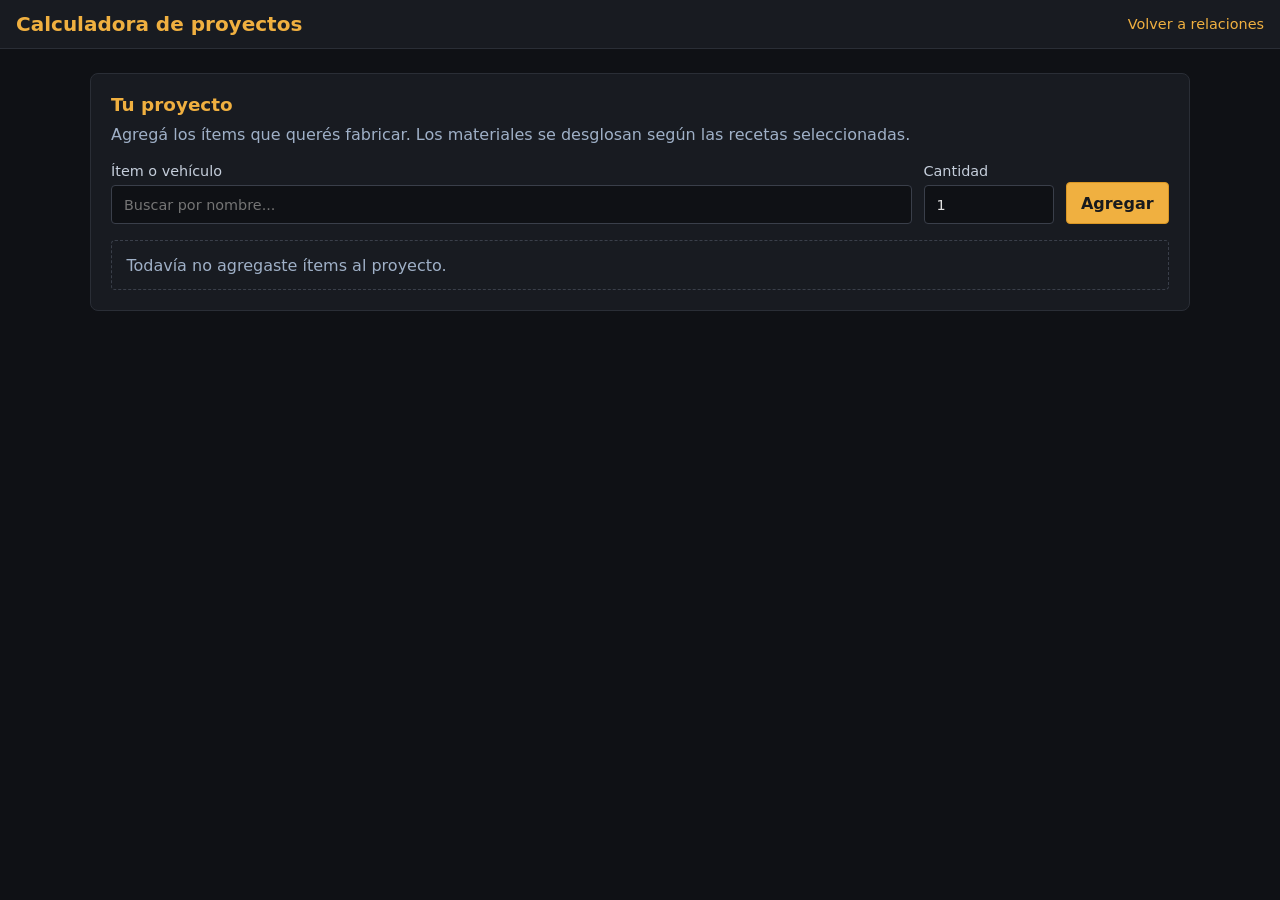
==== calculator.html @ 7462ea87 "Diferenciar materiales primarios y secundarios en la vista" ====
<!DOCTYPE html>
<html lang="es">
<head>
  <meta charset="UTF-8">
  <meta name="viewport" content="width=device-width, initial-scale=1.0">
  <title>Calculadora de proyectos · Foxhole</title>
  <link rel="stylesheet" href="styles.css">
</head>
<body>
  <div id="app" class="calculator-app">
    <header>
      <h1>Calculadora de proyectos</h1>
      <nav class="site-nav" aria-label="Navegación principal">
        <a href="index.html">Volver a relaciones</a>
      </nav>
    </header>

    <main class="calculator-main">
      <div class="calculator-layout">
        <section class="calculator-card" aria-labelledby="project-heading">
          <h2 id="project-heading">Tu proyecto</h2>
          <p class="calculator-intro">Agregá los ítems que querés fabricar. Los materiales se desglosan según las recetas seleccionadas.</p>

          <form id="add-project-item" class="add-project-item">
            <label class="item-field" for="item-search">
              Ítem o vehículo
              <input id="item-search" type="search" list="item-options" placeholder="Buscar por nombre..." autocomplete="off" required>
              <datalist id="item-options"></datalist>
            </label>
            <label class="quantity-field" for="item-quantity">
              Cantidad
              <input id="item-quantity" type="number" min="1" step="1" value="1" required>
            </label>
            <button class="primary-button" type="submit">Agregar</button>
          </form>

          <div id="project-list" class="project-list" aria-live="polite"></div>
        </section>

        <section id="recipe-section" class="calculator-card" aria-labelledby="recipes-heading" hidden>
          <h2 id="recipes-heading">Elegí las recetas</h2>
          <p class="calculator-intro">Cuando un ítem tiene más de una receta, elegí cuál querés usar. La selección se aplica a todas sus apariciones en el proyecto.</p>
          <div id="recipe-choices" class="recipe-choices"></div>
        </section>

        <section id="results-section" class="calculator-card results-card" aria-labelledby="results-heading" hidden>
          <h2 id="results-heading">Materiales del proyecto</h2>
          <div id="calculation-status" class="calculation-status" role="status"></div>
          <section id="primary-materials-section" class="material-group" hidden>
            <h3>Materiales primarios</h3>
            <p>Insumos directos de las recetas de los ítems elegidos.</p>
            <div id="primary-materials" class="materials-total"></div>
          </section>
          <section id="secondary-materials-section" class="material-group" hidden>
            <h3>Materiales secundarios</h3>
            <p>Insumos derivados del desglose recursivo de los materiales primarios y sus componentes.</p>
            <div id="secondary-materials" class="materials-total"></div>
          </section>
          <section id="base-materials-section" class="material-group" hidden>
            <h3>Recursos finales</h3>
            <div id="base-materials" class="materials-total"></div>
          </section>
          <details id="production-details" class="production-details" hidden>
            <summary>Ver desglose de producción</summary>
            <div id="production-steps"></div>
          </details>
        </section>

        <div id="calculator-loading" class="loading">Cargando datos de Foxhole...</div>
      </div>
    </main>
  </div>
  <script src="calculator-core.js"></script>
  <script src="calculator.js"></script>
</body>
</html>
---- styles.css ----
* {
  box-sizing: border-box;
}

body {
  margin: 0;
  font-family: system-ui, -apple-system, BlinkMacSystemFont, 'Segoe UI', Roboto, sans-serif;
  background: #0f1115;
  color: #e0e0e0;
  overflow: hidden;
}

#app {
  display: flex;
  flex-direction: column;
  height: 100vh;
}

header {
  display: flex;
  align-items: center;
  justify-content: space-between;
  padding: 0.75rem 1rem;
  background: #181b21;
  border-bottom: 1px solid #2a2e36;
  gap: 1rem;
  flex-wrap: wrap;
}

header h1 {
  margin: 0;
  font-size: 1.25rem;
  color: #f0b040;
}

.controls {
  display: flex;
  align-items: center;
  gap: 0.5rem;
}

.controls input,
.controls select {
  padding: 0.5rem 0.75rem;
  border: 1px solid #3a3f4a;
  border-radius: 4px;
  background: #0f1115;
  color: #e0e0e0;
  min-width: 160px;
}

.controls button {
  padding: 0.5rem 0.75rem;
  border: 1px solid #3a3f4a;
  border-radius: 4px;
  background: #252a33;
  color: #e0e0e0;
  cursor: pointer;
}

.controls button:hover {
  background: #313640;
}

main {
  display: flex;
  flex: 1;
  overflow: hidden;
}

#sidebar {
  width: 320px;
  min-width: 260px;
  background: #181b21;
  border-right: 1px solid #2a2e36;
  padding: 1rem;
  overflow-y: auto;
}

#sidebar h2, #sidebar h3 {
  margin-top: 0;
  color: #f0b040;
}

#sidebar .item-header {
  display: flex;
  align-items: center;
  gap: 0.75rem;
  margin-bottom: 1rem;
}

#sidebar .item-header img {
  width: 48px;
  height: 48px;
  object-fit: contain;
  background: #0f1115;
  border: 1px solid #3a3f4a;
  border-radius: 4px;
}

#sidebar .recipe {
  background: #0f1115;
  border: 1px solid #2a2e36;
  border-radius: 4px;
  padding: 0.75rem;
  margin-bottom: 0.75rem;
}

#sidebar .recipe h4 {
  margin: 0 0 0.5rem 0;
  font-size: 0.9rem;
  color: #9fb0c7;
}

#sidebar .recipe ul {
  margin: 0;
  padding-left: 1.25rem;
}

#sidebar .recipe li {
  margin-bottom: 0.25rem;
}

#matrix-container {
  flex: 1;
  overflow: auto;
  background: #0f1115;
  position: relative;
}

#matrix {
  display: inline-block;
  min-width: 100%;
}

#matrix table {
  border-collapse: collapse;
  table-layout: fixed;
  font-size: 0.7rem;
}

#matrix th,
#matrix td {
  border: 1px solid #23262d;
  padding: 0;
  width: 28px;
  height: 28px;
  text-align: center;
  vertical-align: middle;
}

#matrix th.row-header,
#matrix td.row-header {
  width: 220px;
  text-align: left;
  padding: 0 0.5rem;
  background: #181b21;
  position: sticky;
  left: 0;
  z-index: 2;
}

#matrix td.row-header {
  cursor: pointer;
}

#matrix td.row-header:hover {
  background: #252a33;
}

#matrix th.row-header {
  z-index: 3;
}

#matrix th.col-header {
  height: 50px;
  background: #181b21;
  position: sticky;
  top: 0;
  z-index: 1;
  cursor: pointer;
  overflow: hidden;
}

#matrix th.col-header:hover {
  background: #252a33;
}

#matrix td.has-relation {
  cursor: pointer;
  background: rgba(240, 176, 64, 0.25);
}

#matrix td.has-relation:hover {
  background: rgba(240, 176, 64, 0.6);
}

#matrix td.highlighted-row {
  background: rgba(52, 152, 219, 0.15);
}

#matrix td.highlighted-col {
  background: rgba(46, 204, 113, 0.15);
}

#matrix tr:hover td:not(.row-header) {
  background: rgba(255, 255, 255, 0.03);
}

#matrix .cell-dot {
  width: 8px;
  height: 8px;
  border-radius: 50%;
  background: #f0b040;
  display: inline-block;
}

#matrix .row-icon {
  width: 20px;
  height: 20px;
  object-fit: contain;
  vertical-align: middle;
  margin-right: 0.4rem;
}

#matrix .col-icon {
  width: 22px;
  height: 22px;
  object-fit: contain;
  display: block;
  margin: 0 auto 0.25rem;
}

#matrix .tier-separator td {
  border-top: 2px solid #f0b040;
  height: 0;
  padding: 0;
}

.loading {
  position: absolute;
  inset: 0;
  display: flex;
  align-items: center;
  justify-content: center;
  color: #9fb0c7;
  background: #0f1115;
}

.site-nav {
  display: flex;
  align-items: center;
}

.site-nav a {
  color: #f0b040;
  text-decoration: none;
  font-size: 0.9rem;
}

.site-nav a:hover {
  text-decoration: underline;
}

.visually-hidden {
  position: absolute;
  width: 1px;
  height: 1px;
  padding: 0;
  margin: -1px;
  overflow: hidden;
  clip: rect(0, 0, 0, 0);
  white-space: nowrap;
  border: 0;
}

.calculator-main {
  display: block;
  overflow-y: auto;
  padding: 1.5rem;
}

.calculator-layout {
  display: grid;
  gap: 1rem;
  max-width: 1100px;
  margin: 0 auto;
}

.calculator-card {
  background: #181b21;
  border: 1px solid #2a2e36;
  border-radius: 8px;
  padding: 1.25rem;
}

.calculator-card h2 {
  margin: 0 0 0.5rem;
  color: #f0b040;
  font-size: 1.15rem;
}

.calculator-intro {
  margin: 0 0 1rem;
  color: #9fb0c7;
  line-height: 1.5;
}

.add-project-item {
  display: grid;
  grid-template-columns: minmax(220px, 1fr) 130px auto;
  align-items: end;
  gap: 0.75rem;
}

.add-project-item label,
.recipe-choice label {
  display: grid;
  gap: 0.4rem;
  color: #c5cedb;
  font-size: 0.9rem;
}

.add-project-item input,
.recipe-choice select {
  min-width: 0;
  padding: 0.65rem 0.75rem;
  border: 1px solid #3a3f4a;
  border-radius: 4px;
  background: #0f1115;
  color: #e0e0e0;
  font: inherit;
}

.add-project-item input:focus,
.recipe-choice select:focus {
  outline: 2px solid rgba(240, 176, 64, 0.65);
  outline-offset: 1px;
}

.primary-button,
.remove-project-item {
  padding: 0.65rem 0.9rem;
  border: 1px solid #3a3f4a;
  border-radius: 4px;
  background: #252a33;
  color: #e0e0e0;
  font: inherit;
  cursor: pointer;
}

.primary-button {
  border-color: #d99624;
  background: #f0b040;
  color: #17191d;
  font-weight: 700;
}

.primary-button:hover {
  background: #ffc45c;
}

.remove-project-item:hover {
  background: #38313a;
}

.project-list {
  display: grid;
  gap: 0.5rem;
  margin-top: 1rem;
}

.project-empty {
  margin: 0;
  padding: 0.9rem;
  border: 1px dashed #3a3f4a;
  border-radius: 4px;
  color: #9fb0c7;
}

.project-row {
  display: grid;
  grid-template-columns: minmax(0, 1fr) 110px auto;
  align-items: center;
  gap: 0.75rem;
  padding: 0.65rem;
  background: #0f1115;
  border: 1px solid #2a2e36;
  border-radius: 4px;
}

.project-item-name,
.material-name {
  display: flex;
  align-items: center;
  gap: 0.65rem;
  min-width: 0;
}

.project-item-name img,
.material-name img {
  width: 32px;
  height: 32px;
  flex: 0 0 auto;
  object-fit: contain;
}

.project-item-name span,
.material-name span {
  overflow-wrap: anywhere;
}

.project-quantity {
  width: 100%;
  padding: 0.5rem;
  border: 1px solid #3a3f4a;
  border-radius: 4px;
  background: #181b21;
  color: #e0e0e0;
  font: inherit;
}

.recipe-choices {
  display: grid;
  gap: 0.75rem;
}

.recipe-choice {
  display: grid;
  grid-template-columns: minmax(150px, 0.7fr) minmax(0, 1.3fr);
  align-items: center;
  gap: 0.75rem;
  padding: 0.75rem;
  background: #0f1115;
  border: 1px solid #2a2e36;
  border-radius: 4px;
}

.recipe-choice-name {
  font-weight: 600;
}

.calculation-status {
  margin: 0.75rem 0;
  color: #9fb0c7;
}

.calculation-status.error {
  color: #ff9b91;
}

.material-group {
  margin: 1rem 0;
  padding: 0.9rem;
  background: #11141a;
  border: 1px solid #2a2e36;
  border-radius: 4px;
}

.material-group h3 {
  margin: 0 0 0.4rem;
  color: #c5cedb;
  font-size: 0.95rem;
}

.material-group > p {
  margin: 0 0 0.75rem;
  color: #9fb0c7;
  font-size: 0.85rem;
}

.materials-total {
  display: grid;
  grid-template-columns: repeat(auto-fit, minmax(220px, 1fr));
  gap: 0.5rem;
}

.material-total-row {
  display: flex;
  align-items: center;
  justify-content: space-between;
  gap: 0.75rem;
  padding: 0.65rem;
  background: #0f1115;
  border: 1px solid #2a2e36;
  border-radius: 4px;
}

.material-quantity {
  color: #f0b040;
  font-weight: 700;
  white-space: nowrap;
}

.production-details {
  margin-top: 1.25rem;
  border-top: 1px solid #2a2e36;
  padding-top: 0.9rem;
}

.production-details summary {
  color: #f0b040;
  cursor: pointer;
  font-weight: 600;
}

.production-steps {
  display: grid;
  gap: 0.5rem;
  margin: 0.75rem 0 0;
  padding: 0;
  list-style: none;
}

.production-step {
  padding: 0.75rem;
  background: #0f1115;
  border: 1px solid #2a2e36;
  border-radius: 4px;
  line-height: 1.5;
}

.production-step strong {
  color: #e0e0e0;
}

.production-step p {
  margin: 0.25rem 0 0;
  color: #9fb0c7;
}

@media (max-width: 680px) {
  .calculator-main {
    padding: 0.75rem;
  }

  .calculator-card {
    padding: 1rem;
  }

  .add-project-item {
    grid-template-columns: 1fr 100px;
  }

  .add-project-item .item-field {
    grid-column: 1 / -1;
  }

  .add-project-item .primary-button {
    min-height: 42px;
  }

  .project-row {
    grid-template-columns: minmax(0, 1fr) auto;
  }

  .project-row .project-quantity {
    grid-column: 1;
  }

  .project-row .remove-project-item {
    grid-column: 2;
    grid-row: 1 / span 2;
  }

  .recipe-choice {
    grid-template-columns: 1fr;
  }
}
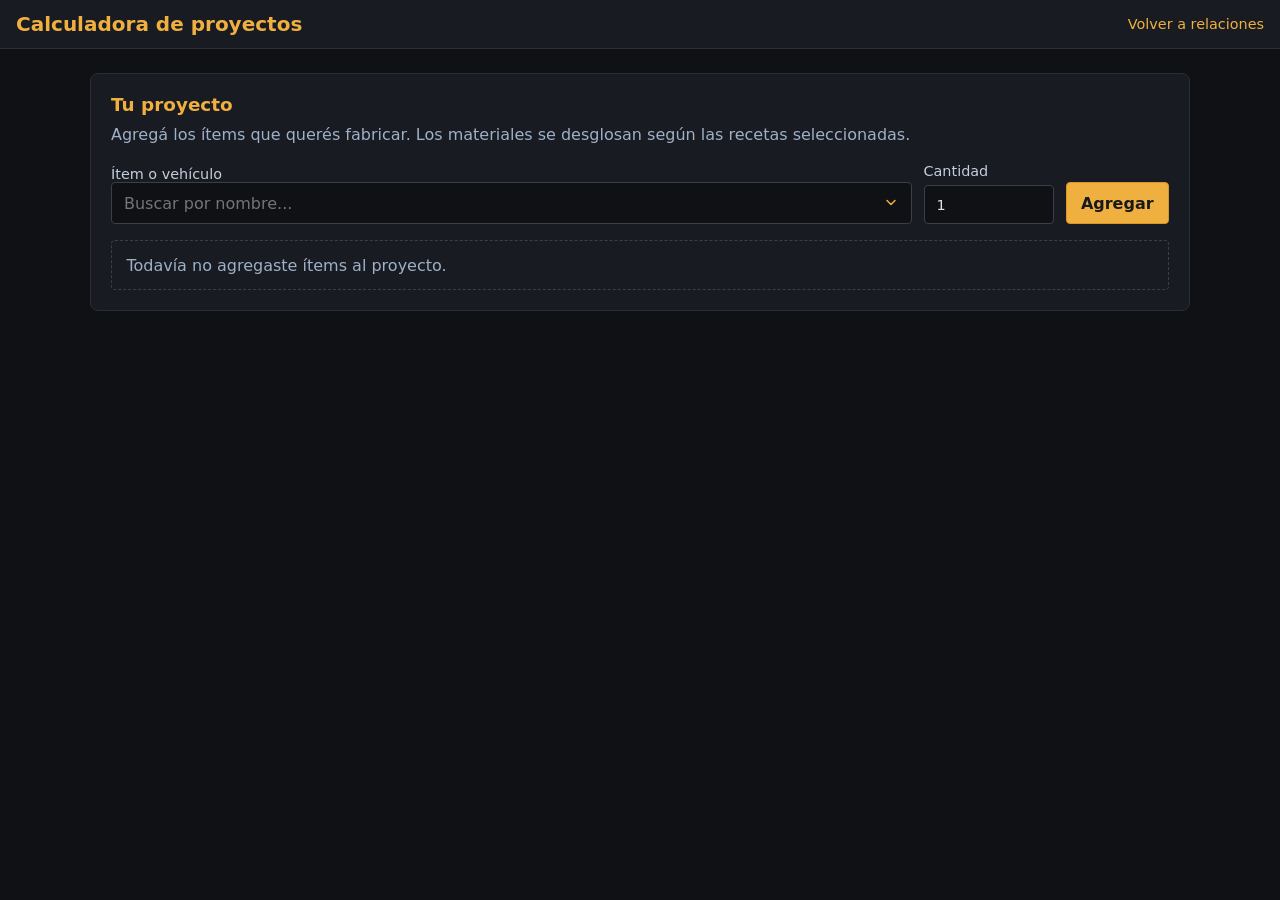
==== commit 5f7994fe: "Ajustar estilo del dropdown de la calculadora" ====
--- a/calculator.html
+++ b/calculator.html
@@ -22,11 +22,11 @@
           <p class="calculator-intro">Agregá los ítems que querés fabricar. Los materiales se desglosan según las recetas seleccionadas.</p>
 
           <form id="add-project-item" class="add-project-item">
-            <label class="item-field" for="item-search">
-              Ítem o vehículo
-              <input id="item-search" type="search" list="item-options" placeholder="Buscar por nombre..." autocomplete="off" required>
-              <datalist id="item-options"></datalist>
-            </label>
+            <div class="item-field">
+              <label for="item-search">Ítem o vehículo</label>
+              <input id="item-search" type="text" role="combobox" aria-autocomplete="list" aria-haspopup="listbox" aria-expanded="false" aria-controls="item-options" placeholder="Buscar por nombre..." autocomplete="off" required>
+              <div id="item-options" class="item-suggestions" role="listbox" aria-label="Ítems y vehículos" hidden></div>
+            </div>
             <label class="quantity-field" for="item-quantity">
               Cantidad
               <input id="item-quantity" type="number" min="1" step="1" value="1" required>
@@ -46,19 +46,11 @@
         <section id="results-section" class="calculator-card results-card" aria-labelledby="results-heading" hidden>
           <h2 id="results-heading">Materiales del proyecto</h2>
           <div id="calculation-status" class="calculation-status" role="status"></div>
-          <section id="primary-materials-section" class="material-group" hidden>
-            <h3>Materiales primarios</h3>
-            <p>Insumos directos de las recetas de los ítems elegidos.</p>
-            <div id="primary-materials" class="materials-total"></div>
-          </section>
-          <section id="secondary-materials-section" class="material-group" hidden>
-            <h3>Materiales secundarios</h3>
-            <p>Insumos derivados del desglose recursivo de los materiales primarios y sus componentes.</p>
-            <div id="secondary-materials" class="materials-total"></div>
-          </section>
-          <section id="base-materials-section" class="material-group" hidden>
-            <h3>Recursos finales</h3>
-            <div id="base-materials" class="materials-total"></div>
+          <div id="material-layers"></div>
+          <section id="energy-section" class="material-group energy-group" hidden>
+            <h3>Consumo energético</h3>
+            <p>Combustible usado por campos de extracción; se informa aparte y no se cuenta como material.</p>
+            <div id="energy-consumption" class="materials-total"></div>
           </section>
           <details id="production-details" class="production-details" hidden>
             <summary>Ver desglose de producción</summary>
--- a/styles.css
+++ b/styles.css
@@ -39,14 +39,54 @@
   gap: 0.5rem;
 }
 
-.controls input,
-.controls select {
+.controls input {
   padding: 0.5rem 0.75rem;
   border: 1px solid #3a3f4a;
   border-radius: 4px;
   background: #0f1115;
   color: #e0e0e0;
   min-width: 160px;
+}
+
+.select-control {
+  min-width: 0;
+  padding: 0.65rem 2.5rem 0.65rem 0.75rem;
+  border: 1px solid #3a3f4a;
+  border-radius: 4px;
+  appearance: none;
+  -webkit-appearance: none;
+  background-color: #0f1115;
+  background-image: url("data:image/svg+xml,%3Csvg xmlns='http://www.w3.org/2000/svg' viewBox='0 0 20 20' fill='none'%3E%3Cpath d='m5 7 5 5 5-5' stroke='%23f0b040' stroke-width='1.8' stroke-linecap='round' stroke-linejoin='round'/%3E%3C/svg%3E");
+  background-repeat: no-repeat;
+  background-position: right 0.75rem center;
+  background-size: 1rem;
+  color: #e0e0e0;
+  color-scheme: dark;
+  font: inherit;
+  line-height: 1.25;
+  cursor: pointer;
+  transition: border-color 120ms ease, background-color 120ms ease, box-shadow 120ms ease;
+}
+
+.controls .select-control {
+  min-width: 160px;
+  padding: 0.5rem 2.25rem 0.5rem 0.75rem;
+}
+
+.select-control:hover {
+  border-color: #626a78;
+  background-color: #181b21;
+}
+
+.select-control:focus-visible {
+  border-color: #f0b040;
+  outline: 2px solid rgba(240, 176, 64, 0.55);
+  outline-offset: 2px;
+}
+
+.select-control option {
+  background: #181b21;
+  color: #e0e0e0;
 }
 
 .controls button {
@@ -321,8 +361,12 @@
   font-size: 0.9rem;
 }
 
-.add-project-item input,
-.recipe-choice select {
+.item-field {
+  position: relative;
+  min-width: 0;
+}
+
+.add-project-item input {
   min-width: 0;
   padding: 0.65rem 0.75rem;
   border: 1px solid #3a3f4a;
@@ -332,10 +376,87 @@
   font: inherit;
 }
 
-.add-project-item input:focus,
-.recipe-choice select:focus {
+.item-field input[role="combobox"] {
+  width: 100%;
+  padding-right: 2.5rem;
+  background-image: url("data:image/svg+xml,%3Csvg xmlns='http://www.w3.org/2000/svg' viewBox='0 0 20 20' fill='none'%3E%3Cpath d='m5 7 5 5 5-5' stroke='%23f0b040' stroke-width='1.8' stroke-linecap='round' stroke-linejoin='round'/%3E%3C/svg%3E");
+  background-repeat: no-repeat;
+  background-position: right 0.75rem center;
+  background-size: 1rem;
+}
+
+.add-project-item input:focus {
   outline: 2px solid rgba(240, 176, 64, 0.65);
   outline-offset: 1px;
+}
+
+.item-suggestions {
+  position: absolute;
+  z-index: 30;
+  top: calc(100% + 0.35rem);
+  right: 0;
+  left: 0;
+  display: grid;
+  max-height: min(20rem, 50vh);
+  overflow-y: auto;
+  padding: 0.35rem;
+  border: 1px solid #4a505d;
+  border-radius: 6px;
+  background: #181b21;
+  box-shadow: 0 12px 28px rgba(0, 0, 0, 0.55);
+  color-scheme: dark;
+}
+
+.item-suggestions[hidden] {
+  display: none;
+}
+
+.item-suggestion {
+  display: flex;
+  align-items: center;
+  gap: 0.65rem;
+  width: 100%;
+  min-height: 42px;
+  padding: 0.65rem 0.75rem;
+  border: 0;
+  border-radius: 3px;
+  background: transparent;
+  color: #e0e0e0;
+  font: inherit;
+  line-height: 1.35;
+  text-align: left;
+  cursor: pointer;
+}
+
+.item-suggestion:hover,
+.item-suggestion[aria-selected="true"] {
+  background: #252a33;
+  box-shadow: inset 3px 0 #f0b040;
+  color: #f0b040;
+}
+
+.item-suggestions-empty {
+  padding: 0.7rem 0.75rem;
+  color: #9fb0c7;
+  font-size: 0.9rem;
+}
+
+.item-suggestions::-webkit-scrollbar {
+  width: 8px;
+}
+
+.item-suggestions::-webkit-scrollbar-track {
+  background: #0f1115;
+}
+
+.item-suggestions::-webkit-scrollbar-thumb {
+  border: 2px solid #181b21;
+  border-radius: 8px;
+  background: #4a505d;
+}
+
+.recipe-choice .select-control {
+  width: 100%;
 }
 
 .primary-button,
@@ -469,6 +590,15 @@
   font-size: 0.85rem;
 }
 
+.energy-group {
+  border-color: rgba(240, 176, 64, 0.55);
+  background: rgba(240, 176, 64, 0.06);
+}
+
+.energy-group h3 {
+  color: #f0b040;
+}
+
 .materials-total {
   display: grid;
   grid-template-columns: repeat(auto-fit, minmax(220px, 1fr));
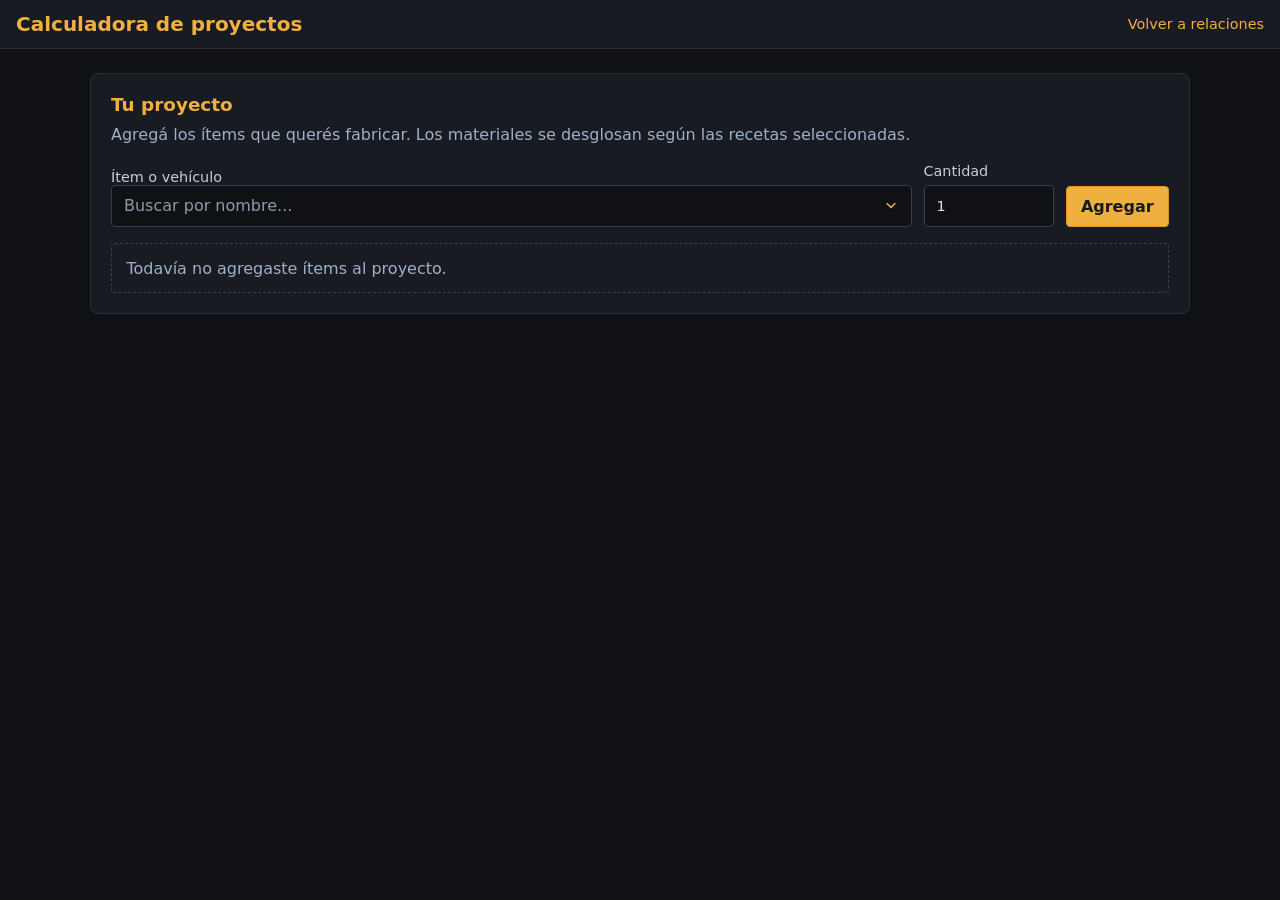
==== commit 4fbafe49: "Unificar estilos de inputs y select" ====
--- a/calculator.html
+++ b/calculator.html
@@ -24,12 +24,12 @@
           <form id="add-project-item" class="add-project-item">
             <div class="item-field">
               <label for="item-search">Ítem o vehículo</label>
-              <input id="item-search" type="text" role="combobox" aria-autocomplete="list" aria-haspopup="listbox" aria-expanded="false" aria-controls="item-options" placeholder="Buscar por nombre..." autocomplete="off" required>
+              <input id="item-search" class="form-control" type="text" role="combobox" aria-autocomplete="list" aria-haspopup="listbox" aria-expanded="false" aria-controls="item-options" placeholder="Buscar por nombre..." autocomplete="off" required>
               <div id="item-options" class="item-suggestions" role="listbox" aria-label="Ítems y vehículos" hidden></div>
             </div>
             <label class="quantity-field" for="item-quantity">
               Cantidad
-              <input id="item-quantity" type="number" min="1" step="1" value="1" required>
+              <input id="item-quantity" class="form-control" type="number" min="1" step="1" value="1" required>
             </label>
             <button class="primary-button" type="submit">Agregar</button>
           </form>
--- a/styles.css
+++ b/styles.css
@@ -39,45 +39,50 @@
   gap: 0.5rem;
 }
 
-.controls input {
-  padding: 0.5rem 0.75rem;
+.form-control {
+  display: block;
+  width: 100%;
+  min-width: 0;
+  min-height: 42px;
+  padding: 0.65rem 0.75rem;
   border: 1px solid #3a3f4a;
   border-radius: 4px;
-  background: #0f1115;
+  background-color: #0f1115;
   color: #e0e0e0;
-  min-width: 160px;
+  color-scheme: dark;
+  font: inherit;
+  line-height: 1.25;
+  transition: border-color 120ms ease, background-color 120ms ease, box-shadow 120ms ease;
 }
 
 .select-control {
-  min-width: 0;
-  padding: 0.65rem 2.5rem 0.65rem 0.75rem;
-  border: 1px solid #3a3f4a;
-  border-radius: 4px;
   appearance: none;
   -webkit-appearance: none;
-  background-color: #0f1115;
+  padding-right: 2.5rem;
   background-image: url("data:image/svg+xml,%3Csvg xmlns='http://www.w3.org/2000/svg' viewBox='0 0 20 20' fill='none'%3E%3Cpath d='m5 7 5 5 5-5' stroke='%23f0b040' stroke-width='1.8' stroke-linecap='round' stroke-linejoin='round'/%3E%3C/svg%3E");
   background-repeat: no-repeat;
   background-position: right 0.75rem center;
   background-size: 1rem;
-  color: #e0e0e0;
-  color-scheme: dark;
-  font: inherit;
-  line-height: 1.25;
-  cursor: pointer;
-  transition: border-color 120ms ease, background-color 120ms ease, box-shadow 120ms ease;
-}
-
-.controls .select-control {
+  cursor: pointer;
+}
+
+.controls .form-control {
+  width: auto;
   min-width: 160px;
-  padding: 0.5rem 2.25rem 0.5rem 0.75rem;
-}
-
+}
+
+.form-control:hover,
 .select-control:hover {
   border-color: #626a78;
   background-color: #181b21;
 }
 
+.form-control::placeholder {
+  color: #8f9aab;
+  opacity: 1;
+}
+
+.form-control:focus-visible,
 .select-control:focus-visible {
   border-color: #f0b040;
   outline: 2px solid rgba(240, 176, 64, 0.55);
@@ -90,7 +95,8 @@
 }
 
 .controls button {
-  padding: 0.5rem 0.75rem;
+  min-height: 42px;
+  padding: 0.65rem 0.9rem;
   border: 1px solid #3a3f4a;
   border-radius: 4px;
   background: #252a33;
@@ -366,16 +372,6 @@
   min-width: 0;
 }
 
-.add-project-item input {
-  min-width: 0;
-  padding: 0.65rem 0.75rem;
-  border: 1px solid #3a3f4a;
-  border-radius: 4px;
-  background: #0f1115;
-  color: #e0e0e0;
-  font: inherit;
-}
-
 .item-field input[role="combobox"] {
   width: 100%;
   padding-right: 2.5rem;
@@ -383,11 +379,6 @@
   background-repeat: no-repeat;
   background-position: right 0.75rem center;
   background-size: 1rem;
-}
-
-.add-project-item input:focus {
-  outline: 2px solid rgba(240, 176, 64, 0.65);
-  outline-offset: 1px;
 }
 
 .item-suggestions {
@@ -531,16 +522,6 @@
   overflow-wrap: anywhere;
 }
 
-.project-quantity {
-  width: 100%;
-  padding: 0.5rem;
-  border: 1px solid #3a3f4a;
-  border-radius: 4px;
-  background: #181b21;
-  color: #e0e0e0;
-  font: inherit;
-}
-
 .recipe-choices {
   display: grid;
   gap: 0.75rem;
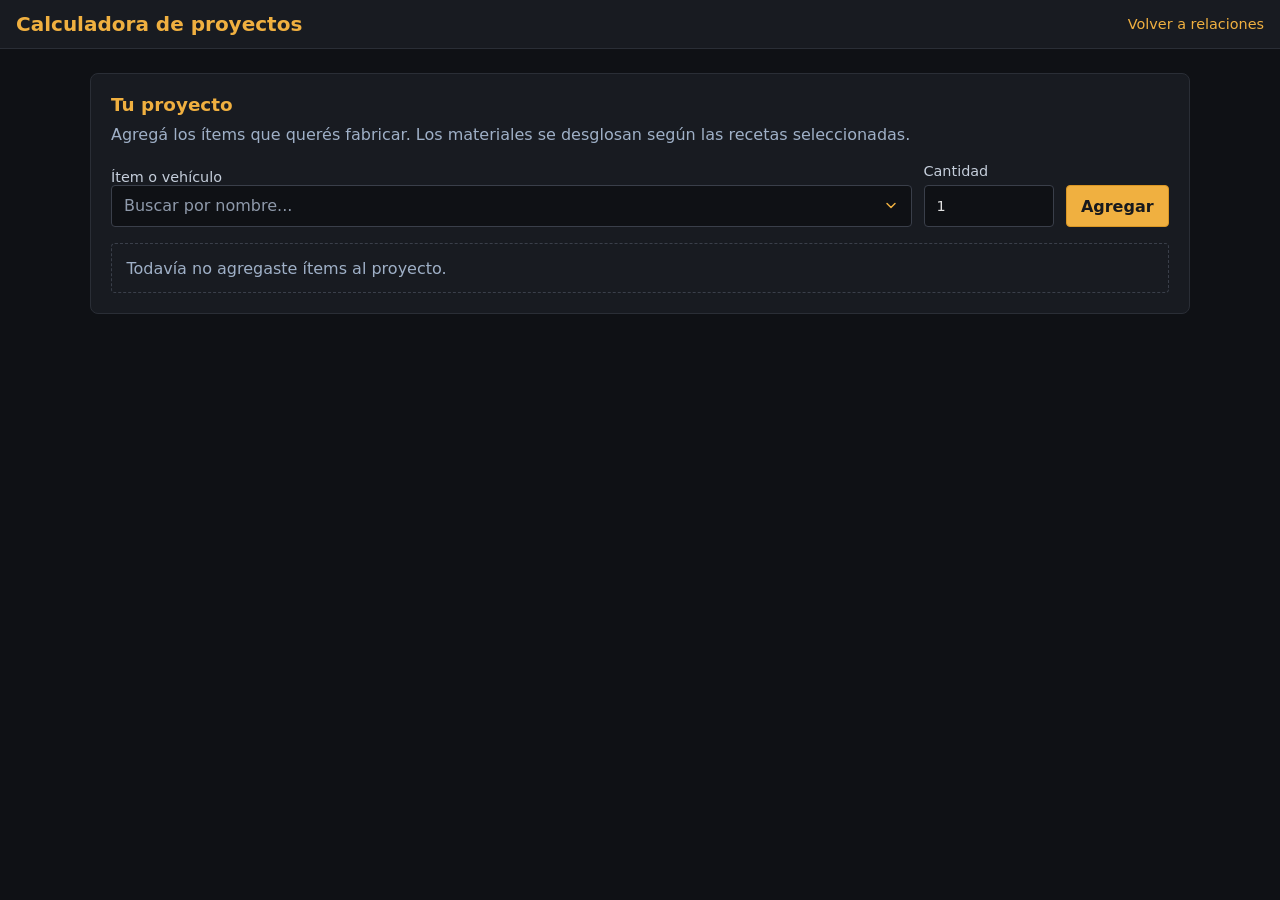
==== commit e3501d24: "Refactorización y optimización del código" ====
--- a/calculator.html
+++ b/calculator.html
@@ -5,6 +5,7 @@
   <meta name="viewport" content="width=device-width, initial-scale=1.0">
   <title>Calculadora de proyectos · Foxhole</title>
   <link rel="stylesheet" href="styles.css">
+  <link rel="stylesheet" href="themed-dropdown.css">
 </head>
 <body>
   <div id="app" class="calculator-app">
@@ -25,7 +26,7 @@
             <div class="item-field">
               <label for="item-search">Ítem o vehículo</label>
               <input id="item-search" class="form-control" type="text" role="combobox" aria-autocomplete="list" aria-haspopup="listbox" aria-expanded="false" aria-controls="item-options" placeholder="Buscar por nombre..." autocomplete="off" required>
-              <div id="item-options" class="item-suggestions" role="listbox" aria-label="Ítems y vehículos" hidden></div>
+              <div id="item-options" class="themed-dropdown-menu" role="listbox" aria-label="Ítems y vehículos" hidden></div>
             </div>
             <label class="quantity-field" for="item-quantity">
               Cantidad
@@ -63,6 +64,8 @@
     </main>
   </div>
   <script src="calculator-core.js"></script>
+  <script src="themed-dropdown.js"></script>
+  <script src="ui-utils.js"></script>
   <script src="calculator.js"></script>
 </body>
 </html>
--- a/styles.css
+++ b/styles.css
@@ -37,61 +37,6 @@
   display: flex;
   align-items: center;
   gap: 0.5rem;
-}
-
-.form-control {
-  display: block;
-  width: 100%;
-  min-width: 0;
-  min-height: 42px;
-  padding: 0.65rem 0.75rem;
-  border: 1px solid #3a3f4a;
-  border-radius: 4px;
-  background-color: #0f1115;
-  color: #e0e0e0;
-  color-scheme: dark;
-  font: inherit;
-  line-height: 1.25;
-  transition: border-color 120ms ease, background-color 120ms ease, box-shadow 120ms ease;
-}
-
-.select-control {
-  appearance: none;
-  -webkit-appearance: none;
-  padding-right: 2.5rem;
-  background-image: url("data:image/svg+xml,%3Csvg xmlns='http://www.w3.org/2000/svg' viewBox='0 0 20 20' fill='none'%3E%3Cpath d='m5 7 5 5 5-5' stroke='%23f0b040' stroke-width='1.8' stroke-linecap='round' stroke-linejoin='round'/%3E%3C/svg%3E");
-  background-repeat: no-repeat;
-  background-position: right 0.75rem center;
-  background-size: 1rem;
-  cursor: pointer;
-}
-
-.controls .form-control {
-  width: auto;
-  min-width: 160px;
-}
-
-.form-control:hover,
-.select-control:hover {
-  border-color: #626a78;
-  background-color: #181b21;
-}
-
-.form-control::placeholder {
-  color: #8f9aab;
-  opacity: 1;
-}
-
-.form-control:focus-visible,
-.select-control:focus-visible {
-  border-color: #f0b040;
-  outline: 2px solid rgba(240, 176, 64, 0.55);
-  outline-offset: 2px;
-}
-
-.select-control option {
-  background: #181b21;
-  color: #e0e0e0;
 }
 
 .controls button {
@@ -312,6 +257,8 @@
   position: absolute;
   width: 1px;
   height: 1px;
+  min-width: 0;
+  min-height: 0;
   padding: 0;
   margin: -1px;
   overflow: hidden;
@@ -360,7 +307,7 @@
 }
 
 .add-project-item label,
-.recipe-choice label {
+.recipe-choice-field {
   display: grid;
   gap: 0.4rem;
   color: #c5cedb;
@@ -372,85 +319,6 @@
   min-width: 0;
 }
 
-.item-field input[role="combobox"] {
-  width: 100%;
-  padding-right: 2.5rem;
-  background-image: url("data:image/svg+xml,%3Csvg xmlns='http://www.w3.org/2000/svg' viewBox='0 0 20 20' fill='none'%3E%3Cpath d='m5 7 5 5 5-5' stroke='%23f0b040' stroke-width='1.8' stroke-linecap='round' stroke-linejoin='round'/%3E%3C/svg%3E");
-  background-repeat: no-repeat;
-  background-position: right 0.75rem center;
-  background-size: 1rem;
-}
-
-.item-suggestions {
-  position: absolute;
-  z-index: 30;
-  top: calc(100% + 0.35rem);
-  right: 0;
-  left: 0;
-  display: grid;
-  max-height: min(20rem, 50vh);
-  overflow-y: auto;
-  padding: 0.35rem;
-  border: 1px solid #4a505d;
-  border-radius: 6px;
-  background: #181b21;
-  box-shadow: 0 12px 28px rgba(0, 0, 0, 0.55);
-  color-scheme: dark;
-}
-
-.item-suggestions[hidden] {
-  display: none;
-}
-
-.item-suggestion {
-  display: flex;
-  align-items: center;
-  gap: 0.65rem;
-  width: 100%;
-  min-height: 42px;
-  padding: 0.65rem 0.75rem;
-  border: 0;
-  border-radius: 3px;
-  background: transparent;
-  color: #e0e0e0;
-  font: inherit;
-  line-height: 1.35;
-  text-align: left;
-  cursor: pointer;
-}
-
-.item-suggestion:hover,
-.item-suggestion[aria-selected="true"] {
-  background: #252a33;
-  box-shadow: inset 3px 0 #f0b040;
-  color: #f0b040;
-}
-
-.item-suggestions-empty {
-  padding: 0.7rem 0.75rem;
-  color: #9fb0c7;
-  font-size: 0.9rem;
-}
-
-.item-suggestions::-webkit-scrollbar {
-  width: 8px;
-}
-
-.item-suggestions::-webkit-scrollbar-track {
-  background: #0f1115;
-}
-
-.item-suggestions::-webkit-scrollbar-thumb {
-  border: 2px solid #181b21;
-  border-radius: 8px;
-  background: #4a505d;
-}
-
-.recipe-choice .select-control {
-  width: 100%;
-}
-
-.primary-button,
 .remove-project-item {
   padding: 0.65rem 0.9rem;
   border: 1px solid #3a3f4a;
@@ -461,17 +329,6 @@
   cursor: pointer;
 }
 
-.primary-button {
-  border-color: #d99624;
-  background: #f0b040;
-  color: #17191d;
-  font-weight: 700;
-}
-
-.primary-button:hover {
-  background: #ffc45c;
-}
-
 .remove-project-item:hover {
   background: #38313a;
 }
@@ -499,6 +356,29 @@
   background: #0f1115;
   border: 1px solid #2a2e36;
   border-radius: 4px;
+}
+
+#sidebar .item-meta {
+  color: #9fb0c7;
+  font-size: 0.85rem;
+}
+
+.empty-state {
+  padding: 2rem;
+  color: #9fb0c7;
+}
+
+.muted-text {
+  color: #9fb0c7;
+}
+
+.muted-small {
+  color: #9fb0c7;
+  font-size: 0.85rem;
+}
+
+.tier-label {
+  margin-left: 0.25rem;
 }
 
 .project-item-name,
--- a/themed-dropdown.css
+++ b/themed-dropdown.css
@@ -0,0 +1,269 @@
+:root {
+  --dropdown-chevron: url("data:image/svg+xml,%3Csvg xmlns='http://www.w3.org/2000/svg' viewBox='0 0 20 20' fill='none'%3E%3Cpath d='m5 7 5 5 5-5' stroke='%23f0b040' stroke-width='1.8' stroke-linecap='round' stroke-linejoin='round'/%3E%3C/svg%3E");
+}
+
+.form-control {
+  display: block;
+  width: 100%;
+  min-width: 0;
+  min-height: 42px;
+  padding: 0.65rem 0.75rem;
+  border: 1px solid #3a3f4a;
+  border-radius: 4px;
+  background-color: #0f1115;
+  color: #e0e0e0;
+  color-scheme: dark;
+  font: inherit;
+  line-height: 1.25;
+  transition: border-color 120ms ease, background-color 120ms ease, box-shadow 120ms ease;
+}
+
+.form-control:focus,
+.select-control:focus {
+  border-color: #f0b040;
+  outline: 2px solid rgba(240, 176, 64, 0.55);
+  outline-offset: 2px;
+}
+
+.form-control:hover,
+.select-control:hover {
+  border-color: #626a78;
+  background-color: #181b21;
+}
+
+.form-control::placeholder {
+  color: #8f9aab;
+  opacity: 1;
+}
+
+.controls .form-control {
+  width: auto;
+  min-width: 160px;
+}
+
+.select-control {
+  appearance: none;
+  -webkit-appearance: none;
+  padding-right: 2.5rem;
+  background-image: var(--dropdown-chevron);
+  background-repeat: no-repeat;
+  background-position: right 0.75rem center;
+  background-size: 1rem;
+  cursor: pointer;
+}
+
+.select-control option {
+  background: #181b21;
+  color: #e0e0e0;
+}
+
+.form-control[role="combobox"] {
+  width: 100%;
+  padding-right: 2.5rem;
+  background-image: var(--dropdown-chevron);
+  background-repeat: no-repeat;
+  background-position: right 0.75rem center;
+  background-size: 1rem;
+}
+
+.themed-native-select {
+  position: absolute !important;
+  width: 1px !important;
+  height: 1px !important;
+  min-width: 0 !important;
+  min-height: 0 !important;
+  margin: -1px !important;
+  padding: 0 !important;
+  overflow: hidden !important;
+  clip: rect(0, 0, 0, 0) !important;
+  white-space: nowrap !important;
+  border: 0 !important;
+}
+
+.themed-dropdown {
+  position: relative;
+  display: block;
+  width: 100%;
+  min-width: 0;
+}
+
+.controls .themed-dropdown {
+  width: auto;
+  min-width: 160px;
+  flex: 0 0 auto;
+}
+
+.relations-main {
+  display: flex;
+  flex: 1;
+  flex-direction: column;
+  min-height: 0;
+  overflow: hidden;
+}
+
+.relations-controls-panel {
+  flex: 0 0 auto;
+  margin: 1rem 1rem 0.75rem;
+  padding: 1.25rem;
+  border: 1px solid #2a2e36;
+  border-radius: 8px;
+  background: #181b21;
+}
+
+.relations-control-grid {
+  display: grid;
+  grid-template-columns: minmax(220px, 1.5fr) minmax(180px, 1fr) auto;
+  align-items: end;
+  gap: 0.75rem;
+}
+
+.relations-control-grid.has-faction {
+  grid-template-columns: minmax(220px, 1.5fr) repeat(2, minmax(180px, 1fr)) auto;
+}
+
+.relations-control-field {
+  display: grid;
+  min-width: 0;
+  gap: 0.4rem;
+  color: #c5cedb;
+  font-size: 0.9rem;
+}
+
+.relations-control-label {
+  color: #c5cedb;
+}
+
+.relations-control-field .themed-dropdown {
+  width: 100%;
+}
+
+.relations-content {
+  display: flex;
+  flex: 1;
+  min-height: 0;
+  overflow: hidden;
+}
+
+.primary-button {
+  min-height: 42px;
+  padding: 0.65rem 0.9rem;
+  border: 1px solid #d99624;
+  border-radius: 4px;
+  background: #f0b040;
+  color: #17191d;
+  font: inherit;
+  font-weight: 700;
+  cursor: pointer;
+}
+
+.primary-button:hover {
+  background: #ffc45c;
+}
+
+.themed-dropdown-trigger {
+  width: 100%;
+  overflow: hidden;
+  text-align: left;
+  text-overflow: ellipsis;
+  white-space: nowrap;
+}
+
+.themed-dropdown-menu {
+  position: absolute;
+  z-index: 40;
+  top: calc(100% + 0.35rem);
+  right: 0;
+  left: 0;
+  display: grid;
+  max-height: min(20rem, 50vh);
+  overflow-y: auto;
+  padding: 0.35rem;
+  border: 1px solid #4a505d;
+  border-radius: 6px;
+  background: #181b21;
+  box-shadow: 0 12px 28px rgba(0, 0, 0, 0.55);
+  color-scheme: dark;
+}
+
+.themed-dropdown-menu[hidden] {
+  display: none;
+}
+
+.themed-dropdown-option {
+  display: flex;
+  align-items: center;
+  gap: 0.65rem;
+  width: 100%;
+  min-height: 42px;
+  padding: 0.65rem 0.75rem;
+  border: 0;
+  border-radius: 3px;
+  background: transparent;
+  color: #e0e0e0;
+  font: inherit;
+  line-height: 1.35;
+  text-align: left;
+  cursor: pointer;
+}
+
+.themed-dropdown-option:hover,
+.themed-dropdown-option[aria-selected="true"] {
+  background: #252a33;
+  box-shadow: inset 3px 0 #f0b040;
+  color: #f0b040;
+}
+
+.themed-dropdown-option[aria-disabled="true"] {
+  color: #697384;
+  cursor: not-allowed;
+}
+
+.themed-dropdown-empty {
+  padding: 0.7rem 0.75rem;
+  color: #9fb0c7;
+  font-size: 0.9rem;
+}
+
+.themed-dropdown-menu::-webkit-scrollbar {
+  width: 8px;
+}
+
+.themed-dropdown-menu::-webkit-scrollbar-track {
+  background: #0f1115;
+}
+
+.themed-dropdown-menu::-webkit-scrollbar-thumb {
+  border: 2px solid #181b21;
+  border-radius: 8px;
+  background: #4a505d;
+}
+
+@media (max-width: 840px) {
+  .relations-control-grid.has-faction {
+    grid-template-columns: repeat(2, minmax(0, 1fr));
+  }
+
+  .relations-control-grid .search-field {
+    grid-column: 1 / -1;
+  }
+}
+
+@media (max-width: 560px) {
+  .relations-controls-panel {
+    margin: 0.75rem 0.75rem 0.5rem;
+    padding: 0.9rem;
+  }
+
+  .relations-control-grid,
+  .relations-control-grid.has-faction {
+    grid-template-columns: 1fr;
+  }
+
+  .relations-control-grid .search-field {
+    grid-column: auto;
+  }
+
+  .relations-control-grid .primary-button {
+    width: 100%;
+  }
+}
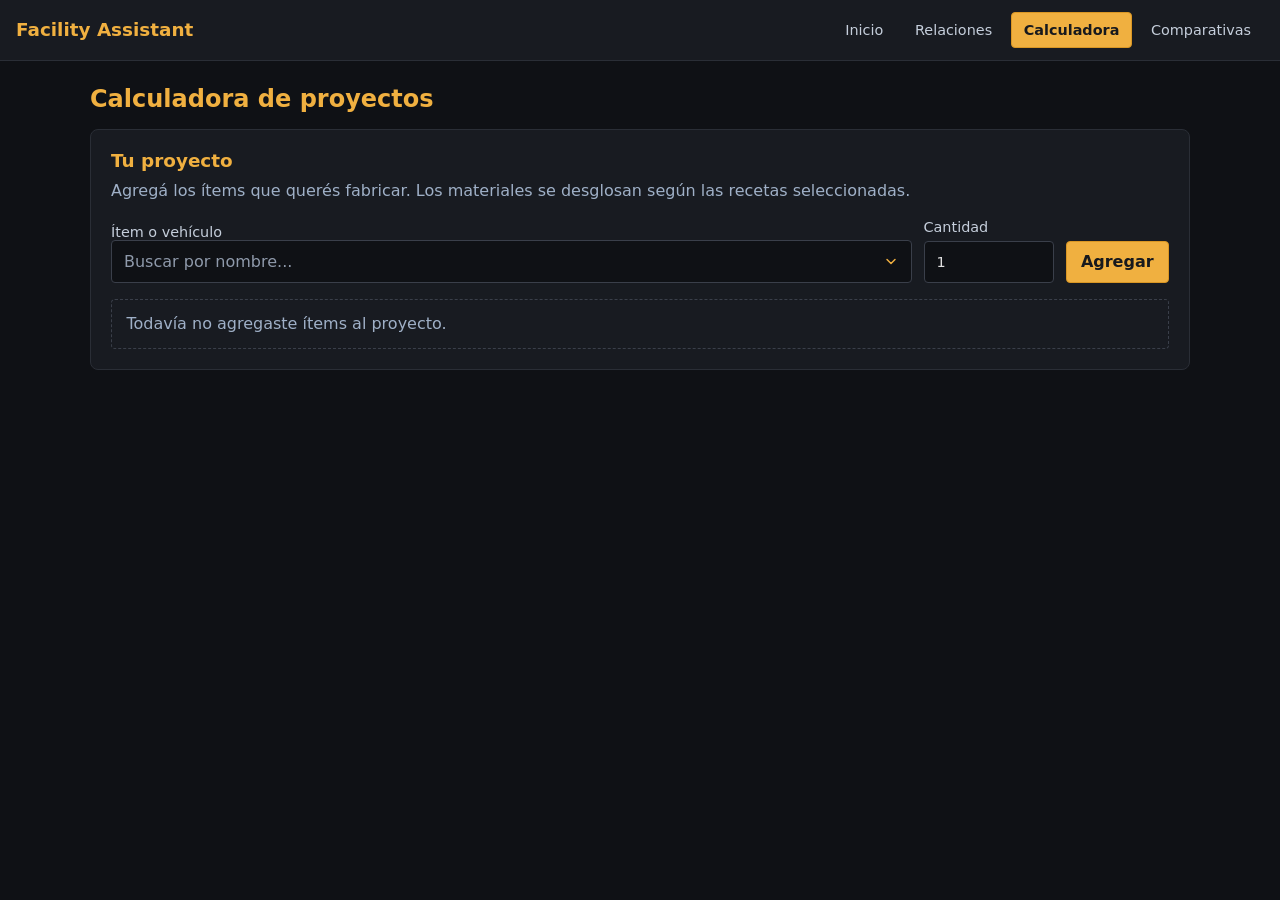
==== commit 9c02b668: "Agregar secciones" ====
--- a/calculator.html
+++ b/calculator.html
@@ -3,21 +3,25 @@
 <head>
   <meta charset="UTF-8">
   <meta name="viewport" content="width=device-width, initial-scale=1.0">
-  <title>Calculadora de proyectos · Foxhole</title>
+  <title>Facility Assistant | Calculadora</title>
   <link rel="stylesheet" href="styles.css">
   <link rel="stylesheet" href="themed-dropdown.css">
 </head>
 <body>
   <div id="app" class="calculator-app">
-    <header>
-      <h1>Calculadora de proyectos</h1>
+    <header class="site-header">
+      <a class="site-brand" href="index.html">Facility Assistant</a>
       <nav class="site-nav" aria-label="Navegación principal">
-        <a href="index.html">Volver a relaciones</a>
+        <a href="index.html">Inicio</a>
+        <a href="relations.html">Relaciones</a>
+        <a href="calculator.html" aria-current="page">Calculadora</a>
+        <a href="comparisons.html">Comparativas</a>
       </nav>
     </header>
 
     <main class="calculator-main">
       <div class="calculator-layout">
+        <h1 class="page-title">Calculadora de proyectos</h1>
         <section class="calculator-card" aria-labelledby="project-heading">
           <h2 id="project-heading">Tu proyecto</h2>
           <p class="calculator-intro">Agregá los ítems que querés fabricar. Los materiales se desglosan según las recetas seleccionadas.</p>
--- a/styles.css
+++ b/styles.css
@@ -238,19 +238,50 @@
   background: #0f1115;
 }
 
+.site-header {
+  display: flex;
+  align-items: center;
+  justify-content: space-between;
+}
+
+.site-brand {
+  color: #f0b040;
+  font-size: 1.15rem;
+  font-weight: 800;
+  text-decoration: none;
+  white-space: nowrap;
+}
+
 .site-nav {
   display: flex;
   align-items: center;
+  flex-wrap: wrap;
+  gap: 0.35rem;
 }
 
 .site-nav a {
-  color: #f0b040;
+  padding: 0.55rem 0.75rem;
+  border: 1px solid transparent;
+  border-radius: 4px;
+  color: #c5cedb;
   text-decoration: none;
   font-size: 0.9rem;
-}
-
-.site-nav a:hover {
-  text-decoration: underline;
+  white-space: nowrap;
+  transition: background-color 120ms ease, border-color 120ms ease, color 120ms ease;
+}
+
+.site-nav a:hover,
+.site-nav a:focus-visible {
+  border-color: #3a3f4a;
+  background: #252a33;
+  color: #f0b040;
+}
+
+.site-nav a[aria-current="page"] {
+  border-color: #d99624;
+  background: #f0b040;
+  color: #17191d;
+  font-weight: 700;
 }
 
 .visually-hidden {
@@ -293,6 +324,111 @@
   font-size: 1.15rem;
 }
 
+.page-title {
+  margin: 0;
+  color: #f0b040;
+  font-size: 1.5rem;
+}
+
+.relations-controls-panel .page-title {
+  margin-bottom: 1rem;
+}
+
+.home-main {
+  flex: 1;
+  overflow-y: auto;
+  padding: clamp(1.25rem, 4vw, 3rem);
+}
+
+.home-content {
+  max-width: 1100px;
+  margin: 0 auto;
+}
+
+.home-hero {
+  padding: clamp(1rem, 4vw, 2.5rem) 0;
+}
+
+.home-eyebrow {
+  margin: 0 0 0.75rem;
+  color: #f0b040;
+  font-size: 0.85rem;
+  font-weight: 700;
+  letter-spacing: 0.08em;
+  text-transform: uppercase;
+}
+
+.home-hero h1 {
+  margin: 0;
+  color: #f0b040;
+  font-size: clamp(2.25rem, 6vw, 4rem);
+  line-height: 1.05;
+}
+
+.home-hero > p:last-child {
+  max-width: 620px;
+  margin: 1rem 0 0;
+  color: #b5c0d0;
+  font-size: 1.1rem;
+  line-height: 1.6;
+}
+
+.home-destinations {
+  display: grid;
+  grid-template-columns: repeat(3, minmax(0, 1fr));
+  gap: 1rem;
+  margin-top: 1rem;
+}
+
+.home-destination {
+  display: flex;
+  min-height: 230px;
+  flex-direction: column;
+  padding: 1.25rem;
+  border: 1px solid #2a2e36;
+  border-radius: 8px;
+  background: #181b21;
+  color: #e0e0e0;
+  text-decoration: none;
+  transition: border-color 140ms ease, background-color 140ms ease, transform 140ms ease;
+}
+
+.home-destination:hover,
+.home-destination:focus-visible {
+  transform: translateY(-2px);
+  border-color: #f0b040;
+  background: #1d222b;
+  outline: none;
+}
+
+.destination-number {
+  color: #9fb0c7;
+  font-size: 0.85rem;
+  font-weight: 700;
+}
+
+.home-destination h2 {
+  margin: 1.25rem 0 0.5rem;
+  color: #f0b040;
+  font-size: 1.25rem;
+}
+
+.home-destination p {
+  margin: 0;
+  color: #9fb0c7;
+  line-height: 1.5;
+}
+
+.destination-action {
+  display: flex;
+  justify-content: space-between;
+  gap: 1rem;
+  margin-top: auto;
+  padding-top: 1.5rem;
+  color: #f0b040;
+  font-weight: 700;
+}
+
 .calculator-intro {
   margin: 0 0 1rem;
   color: #9fb0c7;
@@ -521,6 +657,25 @@
 }
 
 @media (max-width: 680px) {
+  .site-header {
+    align-items: flex-start;
+    flex-direction: column;
+  }
+
+  .site-nav {
+    width: 100%;
+    flex-wrap: nowrap;
+    overflow-x: auto;
+  }
+
+  .home-destinations {
+    grid-template-columns: 1fr;
+  }
+
+  .home-destination {
+    min-height: 190px;
+  }
+
   .calculator-main {
     padding: 0.75rem;
   }
